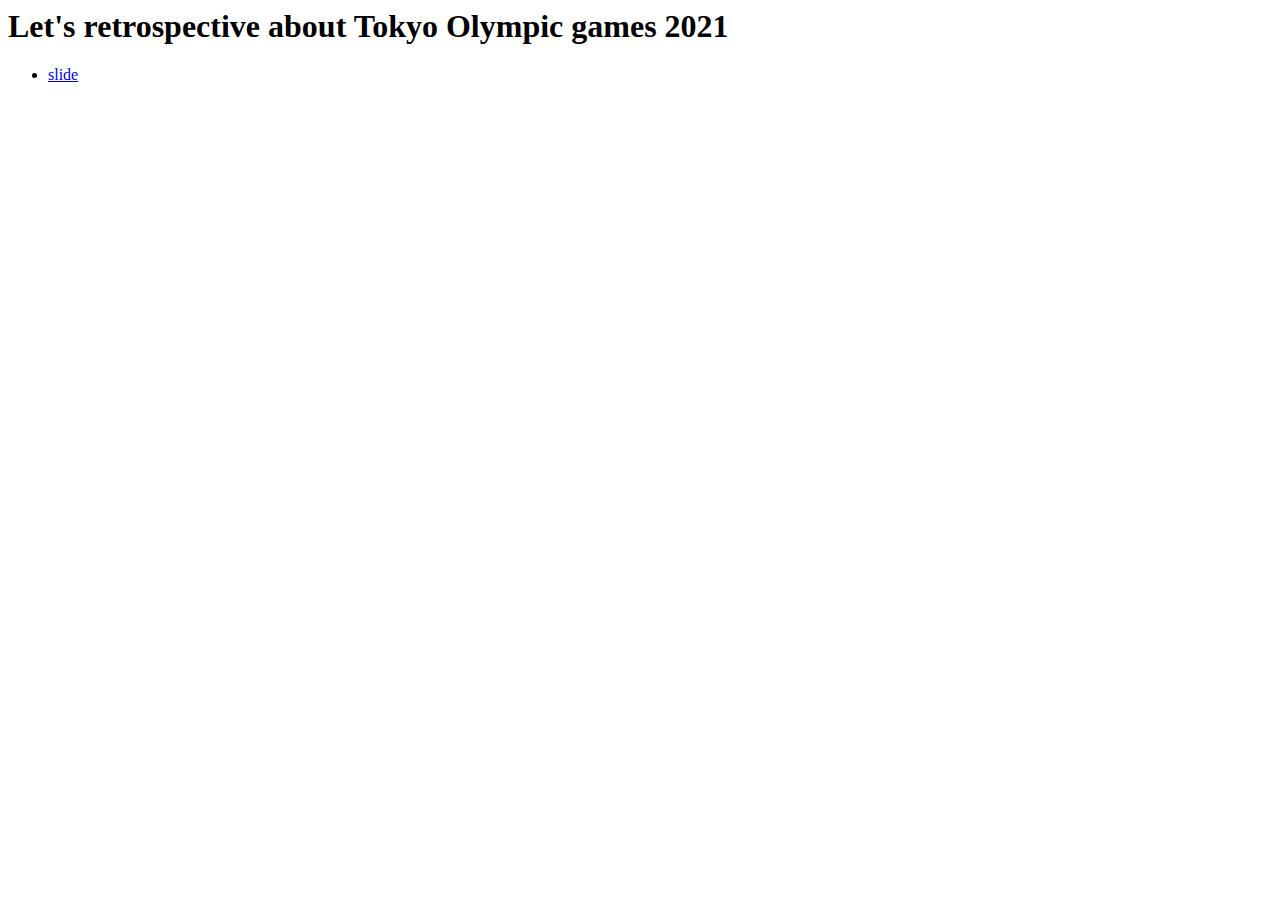
==== public/index.html @ bc57ff82 "Add slide" ====
<html>

<head>
  <title>Let's retrospective about Tokyo Olympic games 2021</title>
</head>

<body>
  <h1>Let's retrospective about Tokyo Olympic games 2021</h1>
  <ul>
    <li><a href="./retrospective-tokyo-olympic.html">slide</a></l>
  </ul>
</body>

</html>
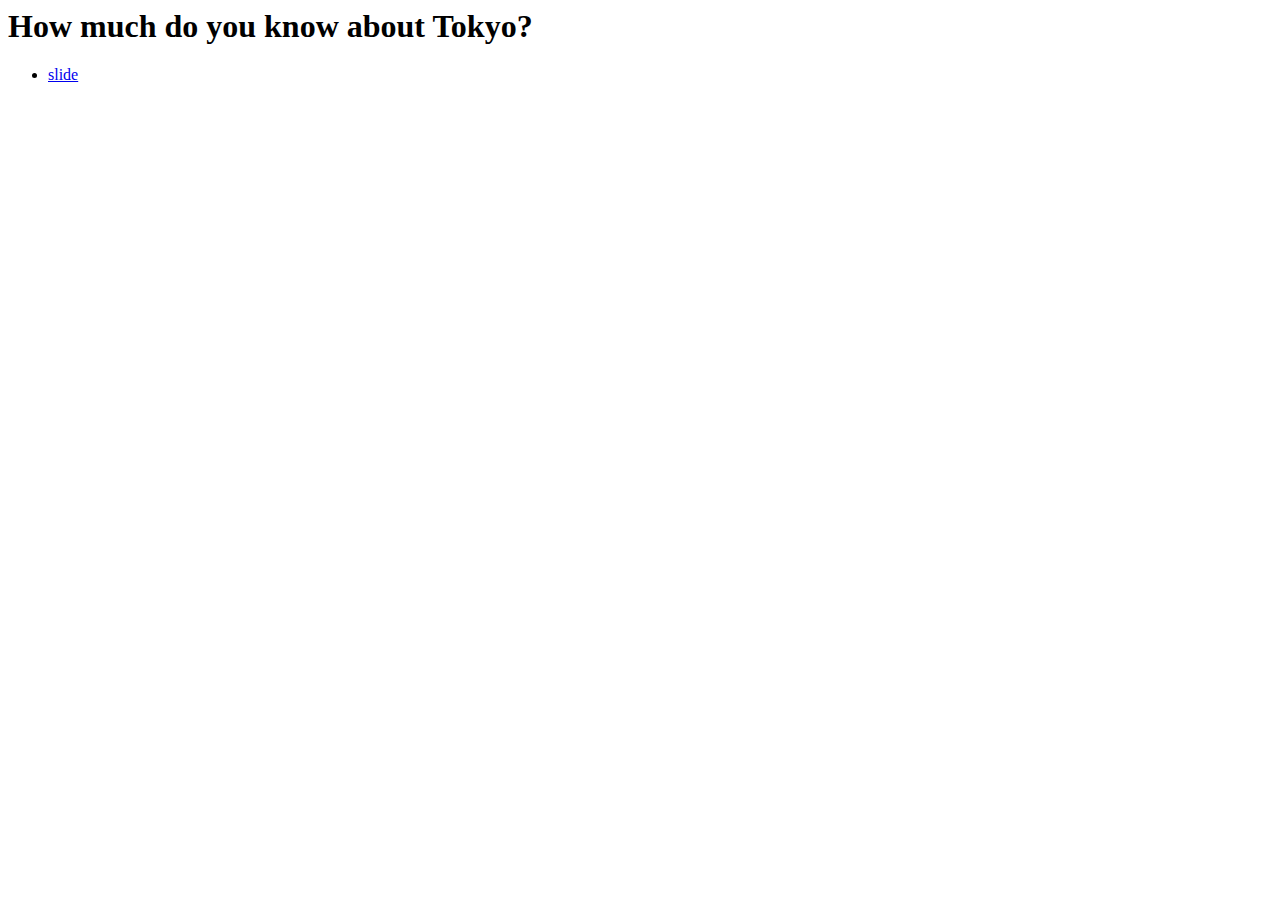
==== commit 1f659ae5: "change config." ====
--- a/public/index.html
+++ b/public/index.html
@@ -1,13 +1,13 @@
 <html>
 
 <head>
-  <title>Let's retrospective about Tokyo Olympic games 2021</title>
+  <title>How much do you know about Tokyo?</title>
 </head>
 
 <body>
-  <h1>Let's retrospective about Tokyo Olympic games 2021</h1>
+  <h1>How much do you know about Tokyo?</h1>
   <ul>
-    <li><a href="./retrospective-tokyo-olympic.html">slide</a></l>
+    <li><a href="./how-much-do-you-know-about-tokyo.html">slide</a></l>
   </ul>
 </body>
 
